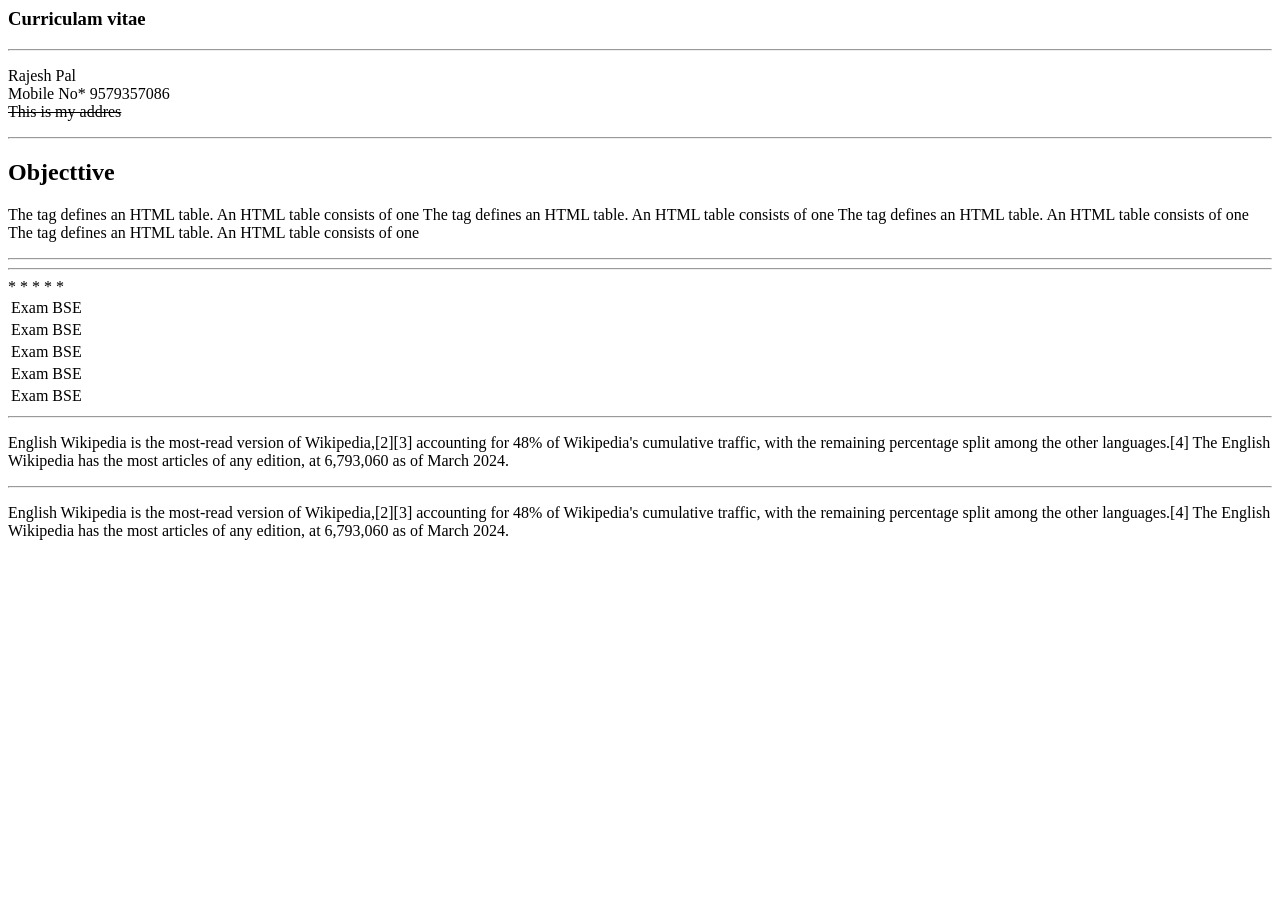
==== webpage.html @ 31ac06c2 "first commit" ====
<html>
<head>
<title>Rajesh Resume</title>
</head>

<body>
    <h3>Curriculam vitae</h3>
        <hr/>

    <p>
        <span>
            Rajesh Pal
        </span>
        <br>
        <span>
            Mobile No* 9579357086
        </span>
        <br/>
        <span>
            <del> This is my addres </del>

        </span>
   
    
    </p>

    <hr/>
    <h2>Objecttive</h2>
   <p>
    The tag  defines an HTML table. An HTML table consists of one 
    The tag  defines an HTML table. An HTML table consists of one 
    The tag  defines an HTML table. An HTML table consists of one 
    The tag  defines an HTML table. An HTML table consists of one 

   
</p>
<hr/>

<hr/>
    <table>
        <tr>
            <td>Exam</td>*
            <td>BSE</td>
        </tr>
        <tr>
            <td>Exam</td>*
            <td>BSE</td>
        </tr>
        <tr>
            <td>Exam</td>*
            <td>BSE</td>
        </tr>
        <tr>
            <td>Exam</td>*
            <td>BSE</td>
        </tr>
        <tr>
            <td>Exam</td>*
            <td>BSE</td>
        </tr>

    </table>

    <hr/>

    <p>
        English Wikipedia is the most-read version of Wikipedia,[2][3] accounting for 48% of Wikipedia's cumulative traffic, with the remaining percentage split among the other languages.[4] The English Wikipedia has the most articles of any edition, at 6,793,060 as of March 2024.
    </p>

    <hr/>

    <p>
        English Wikipedia is the most-read version of Wikipedia,[2][3] accounting for 48% of Wikipedia's cumulative traffic, with the remaining percentage split among the other languages.[4] The English Wikipedia has the most articles of any edition, at 6,793,060 as of March 2024.

    </p>


</body>
</html>
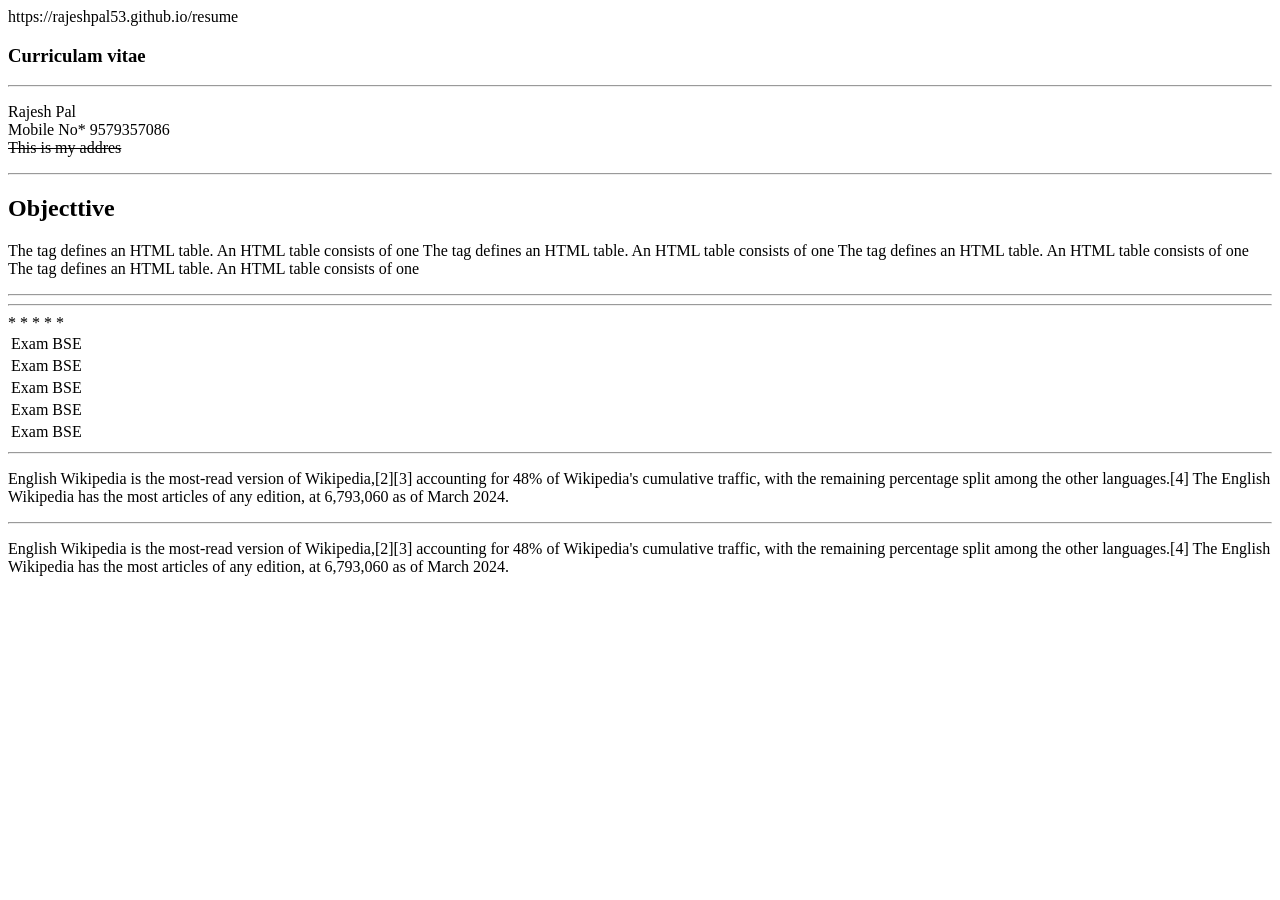
==== commit 5284e2f8: "hello" ====
--- a/webpage.html
+++ b/webpage.html
@@ -2,9 +2,10 @@
 <html>
 <head>
 <title>Rajesh Resume</title>
+https://rajeshpal53.github.io/resume</repository-name>
 </head>
 
-<body>
+<body>  
     <h3>Curriculam vitae</h3>
         <hr/>
 
